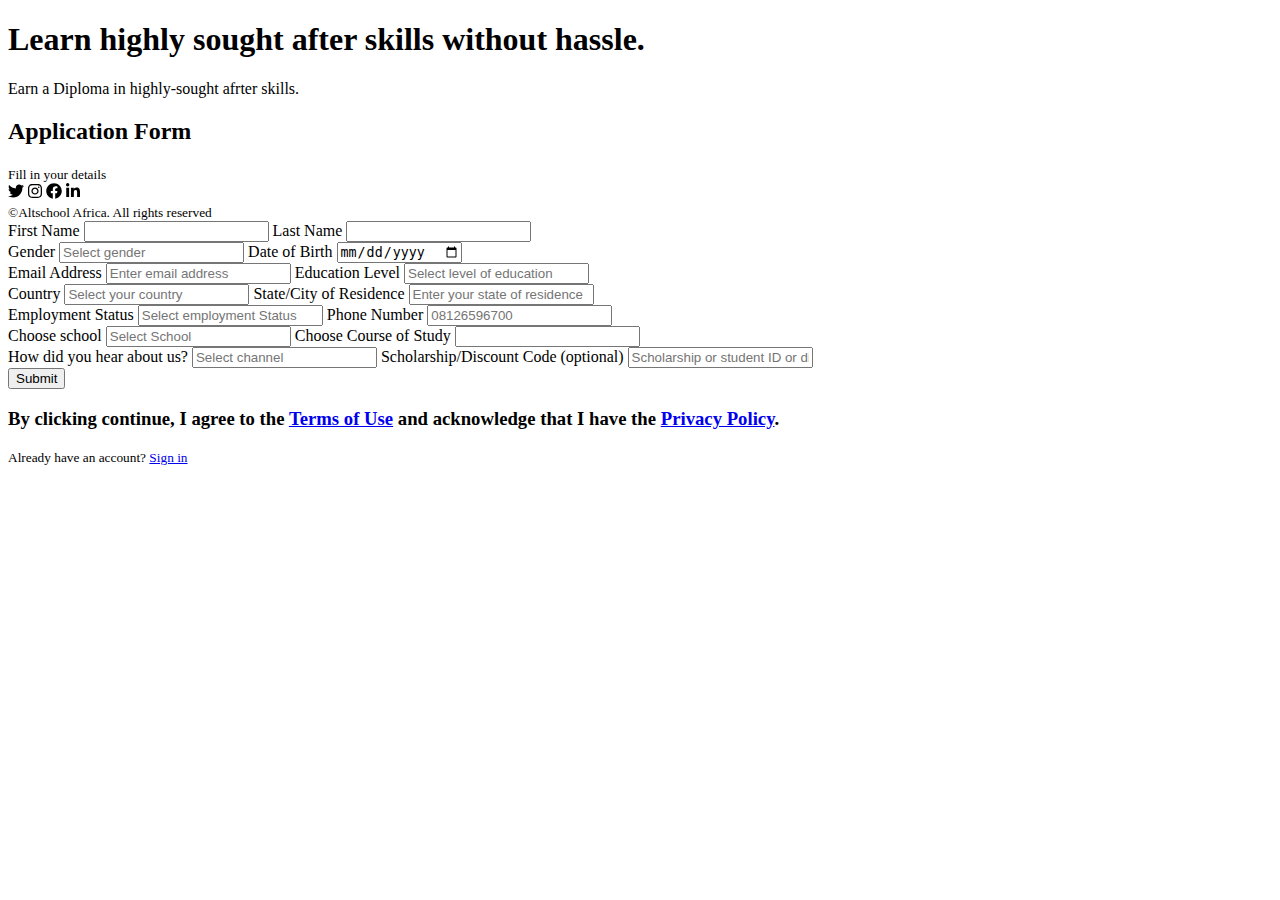
==== assignment 1/application-form.html @ 1657198e "2nd slack session" ====
<!DOCTYPE html>
<html lang="en">
  <head>
    <meta charset="UTF-8" />
    <meta name="viewport" content="width=device-width, initial-scale=1.0" />
    <title>AltSchool Application Form</title>
  </head>
  <body>
    <header>
      <h1>Learn highly sought after skills without hassle.</h1>
      <span>Earn a Diploma in highly-sought afrter skills.</span>
      <h2><span>Application Form</span></h2>
      <small>Fill in your details </small>
    </header>
    <footer>
      <section>
        <a href=""
          ><svg
            xmlns="http://www.w3.org/2000/svg"
            height="1em"
            viewBox="0 0 512 512"
          >
            <!--! Font Awesome Free 6.4.2 by @fontawesome - https://fontawesome.com License - https://fontawesome.com/license (Commercial License) Copyright 2023 Fonticons, Inc. -->
            <path
              d="M459.37 151.716c.325 4.548.325 9.097.325 13.645 0 138.72-105.583 298.558-298.558 298.558-59.452 0-114.68-17.219-161.137-47.106 8.447.974 16.568 1.299 25.34 1.299 49.055 0 94.213-16.568 130.274-44.832-46.132-.975-84.792-31.188-98.112-72.772 6.498.974 12.995 1.624 19.818 1.624 9.421 0 18.843-1.3 27.614-3.573-48.081-9.747-84.143-51.98-84.143-102.985v-1.299c13.969 7.797 30.214 12.67 47.431 13.319-28.264-18.843-46.781-51.005-46.781-87.391 0-19.492 5.197-37.36 14.294-52.954 51.655 63.675 129.3 105.258 216.365 109.807-1.624-7.797-2.599-15.918-2.599-24.04 0-57.828 46.782-104.934 104.934-104.934 30.213 0 57.502 12.67 76.67 33.137 23.715-4.548 46.456-13.32 66.599-25.34-7.798 24.366-24.366 44.833-46.132 57.827 21.117-2.273 41.584-8.122 60.426-16.243-14.292 20.791-32.161 39.308-52.628 54.253z"
            /></svg
        ></a>
        <a href=""
          ><svg
            xmlns="http://www.w3.org/2000/svg"
            height="1em"
            viewBox="0 0 448 512"
          >
            <!--! Font Awesome Free 6.4.2 by @fontawesome - https://fontawesome.com License - https://fontawesome.com/license (Commercial License) Copyright 2023 Fonticons, Inc. -->
            <path
              d="M224.1 141c-63.6 0-114.9 51.3-114.9 114.9s51.3 114.9 114.9 114.9S339 319.5 339 255.9 287.7 141 224.1 141zm0 189.6c-41.1 0-74.7-33.5-74.7-74.7s33.5-74.7 74.7-74.7 74.7 33.5 74.7 74.7-33.6 74.7-74.7 74.7zm146.4-194.3c0 14.9-12 26.8-26.8 26.8-14.9 0-26.8-12-26.8-26.8s12-26.8 26.8-26.8 26.8 12 26.8 26.8zm76.1 27.2c-1.7-35.9-9.9-67.7-36.2-93.9-26.2-26.2-58-34.4-93.9-36.2-37-2.1-147.9-2.1-184.9 0-35.8 1.7-67.6 9.9-93.9 36.1s-34.4 58-36.2 93.9c-2.1 37-2.1 147.9 0 184.9 1.7 35.9 9.9 67.7 36.2 93.9s58 34.4 93.9 36.2c37 2.1 147.9 2.1 184.9 0 35.9-1.7 67.7-9.9 93.9-36.2 26.2-26.2 34.4-58 36.2-93.9 2.1-37 2.1-147.8 0-184.8zM398.8 388c-7.8 19.6-22.9 34.7-42.6 42.6-29.5 11.7-99.5 9-132.1 9s-102.7 2.6-132.1-9c-19.6-7.8-34.7-22.9-42.6-42.6-11.7-29.5-9-99.5-9-132.1s-2.6-102.7 9-132.1c7.8-19.6 22.9-34.7 42.6-42.6 29.5-11.7 99.5-9 132.1-9s102.7-2.6 132.1 9c19.6 7.8 34.7 22.9 42.6 42.6 11.7 29.5 9 99.5 9 132.1s2.7 102.7-9 132.1z"
            /></svg
        ></a>
        <a href=""
          ><svg
            xmlns="http://www.w3.org/2000/svg"
            height="1em"
            viewBox="0 0 512 512"
          >
            <!--! Font Awesome Free 6.4.2 by @fontawesome - https://fontawesome.com License - https://fontawesome.com/license (Commercial License) Copyright 2023 Fonticons, Inc. -->
            <path
              d="M504 256C504 119 393 8 256 8S8 119 8 256c0 123.78 90.69 226.38 209.25 245V327.69h-63V256h63v-54.64c0-62.15 37-96.48 93.67-96.48 27.14 0 55.52 4.84 55.52 4.84v61h-31.28c-30.8 0-40.41 19.12-40.41 38.73V256h68.78l-11 71.69h-57.78V501C413.31 482.38 504 379.78 504 256z"
            /></svg
        ></a>
        <a href=""
          ><svg
            xmlns="http://www.w3.org/2000/svg"
            height="1em"
            viewBox="0 0 448 512"
          >
            <!--! Font Awesome Free 6.4.2 by @fontawesome - https://fontawesome.com License - https://fontawesome.com/license (Commercial License) Copyright 2023 Fonticons, Inc. -->
            <path
              d="M100.28 448H7.4V148.9h92.88zM53.79 108.1C24.09 108.1 0 83.5 0 53.8a53.79 53.79 0 0 1 107.58 0c0 29.7-24.1 54.3-53.79 54.3zM447.9 448h-92.68V302.4c0-34.7-.7-79.2-48.29-79.2-48.29 0-55.69 37.7-55.69 76.7V448h-92.78V148.9h89.08v40.8h1.3c12.4-23.5 42.69-48.3 87.88-48.3 94 0 111.28 61.9 111.28 142.3V448z"
            /></svg
        ></a>
      </section>
      <small>&copy;Altschool Africa. All rights reserved</small>
    </footer>
    <section>
      <form action="#" method="post">
        <label for="fName">First Name</label>
        <input type="text" id="fName" />
        <label for="lName">Last Name</label>
        <input type="text" id="lName" />
        <br />
        <label for="gender">Gender</label>
        <input
          type="text"
          id="gender"
          list="genderList"
          placeholder="Select gender"
        />
        <datalist id="genderList">
          <option value="Male">Male</option>
          <option value="Female">Female</option>
          <option value="Non-binary">Non-binary</option>
        </datalist>
        <label for="dob">Date of Birth</label>
        <input type="date" id="dob" />
        <br />
        <label for="email">Email Address</label>
        <input type="email" id="email" placeholder="Enter email address" />
        <label for="">Education Level</label>
        <input
          type="text"
          id="educationLevel"
          list="educationLevelList"
          placeholder="Select level of education"
        />
        <datalist id="educationLevelList">
          <option value="Bsc">Bsc</option>
          <option value="Msc">Msc</option>
          <option value="Diploma">Diploma</option>
          <option value="Doctorate(PhD)">Doctorate(PhD)</option>
          <option value="High School / Secondary School">
            High School / Secondary School
          </option>
          <option value="Undergraduate">Undergraduate</option>
          <option value="Junior /Middle School">Junior /Middle School</option>
          <option value="Postgraduate">Postgraduate</option>
        </datalist>
        <br />
        <label for="country">Country</label>
        <input
          type="text"
          id="country"
          list="countryList"
          placeholder="Select your country"
        />
        <datalist id="countryList">
          <option value="Afghanistan">Afghanistan</option>
          <option value="Åland Islands">Åland Islands</option>
          <option value="Albania">Albania</option>
          <option value="Algeria">Algeria</option>
          <option value="American Samoa">American Samoa</option>
          <option value="Andorra">Andorra</option>
          <option value="Angola">Angola</option>
          <option value="Anguilla">Anguilla</option>
          <option value="Antarctica">Antarctica</option>
          <option value="Antigua and Barbuda">Antigua and Barbuda</option>
          <option value="Argentina">Argentina</option>
          <option value="Armenia">Armenia</option>
          <option value="Aruba">Aruba</option>
          <option value="Australia">Australia</option>
          <option value="Austria">Austria</option>
          <option value="Azerbaijan">Azerbaijan</option>
          <option value="Bahamas">Bahamas</option>
          <option value="Bahrain">Bahrain</option>
          <option value="Bangladesh">Bangladesh</option>
          <option value="Barbados">Barbados</option>
          <option value="Belarus">Belarus</option>
          <option value="Belgium">Belgium</option>
          <option value="Belize">Belize</option>
          <option value="Benin">Benin</option>
          <option value="Bermuda">Bermuda</option>
          <option value="Bhutan">Bhutan</option>
          <option value="Bolivia">Bolivia</option>
          <option value="Bosnia and Herzegovina">Bosnia and Herzegovina</option>
          <option value="Botswana">Botswana</option>
          <option value="Bouvet Island">Bouvet Island</option>
          <option value="Brazil">Brazil</option>
          <option value="British Indian Ocean Territory">
            British Indian Ocean Territory
          </option>
          <option value="Brunei Darussalam">Brunei Darussalam</option>
          <option value="Bulgaria">Bulgaria</option>
          <option value="Burkina Faso">Burkina Faso</option>
          <option value="Burundi">Burundi</option>
          <option value="Cambodia">Cambodia</option>
          <option value="Cameroon">Cameroon</option>
          <option value="Canada">Canada</option>
          <option value="Cape Verde">Cape Verde</option>
          <option value="Cayman Islands">Cayman Islands</option>
          <option value="Central African Republic">
            Central African Republic
          </option>
          <option value="Chad">Chad</option>
          <option value="Chile">Chile</option>
          <option value="China">China</option>
          <option value="Christmas Island">Christmas Island</option>
          <option value="Cocos (Keeling) Islands">
            Cocos (Keeling) Islands
          </option>
          <option value="Colombia">Colombia</option>
          <option value="Comoros">Comoros</option>
          <option value="Congo">Congo</option>
          <option value="Congo, The Democratic Republic of The">
            Congo, The Democratic Republic of The
          </option>
          <option value="Cook Islands">Cook Islands</option>
          <option value="Costa Rica">Costa Rica</option>
          <option value="Cote D'ivoire">Cote D'ivoire</option>
          <option value="Croatia">Croatia</option>
          <option value="Cuba">Cuba</option>
          <option value="Cyprus">Cyprus</option>
          <option value="Czech Republic">Czech Republic</option>
          <option value="Denmark">Denmark</option>
          <option value="Djibouti">Djibouti</option>
          <option value="Dominica">Dominica</option>
          <option value="Dominican Republic">Dominican Republic</option>
          <option value="Ecuador">Ecuador</option>
          <option value="Egypt">Egypt</option>
          <option value="El Salvador">El Salvador</option>
          <option value="Equatorial Guinea">Equatorial Guinea</option>
          <option value="Eritrea">Eritrea</option>
          <option value="Estonia">Estonia</option>
          <option value="Ethiopia">Ethiopia</option>
          <option value="Falkland Islands (Malvinas)">
            Falkland Islands (Malvinas)
          </option>
          <option value="Faroe Islands">Faroe Islands</option>
          <option value="Fiji">Fiji</option>
          <option value="Finland">Finland</option>
          <option value="France">France</option>
          <option value="French Guiana">French Guiana</option>
          <option value="French Polynesia">French Polynesia</option>
          <option value="French Southern Territories">
            French Southern Territories
          </option>
          <option value="Gabon">Gabon</option>
          <option value="Gambia">Gambia</option>
          <option value="Georgia">Georgia</option>
          <option value="Germany">Germany</option>
          <option value="Ghana">Ghana</option>
          <option value="Gibraltar">Gibraltar</option>
          <option value="Greece">Greece</option>
          <option value="Greenland">Greenland</option>
          <option value="Grenada">Grenada</option>
          <option value="Guadeloupe">Guadeloupe</option>
          <option value="Guam">Guam</option>
          <option value="Guatemala">Guatemala</option>
          <option value="Guernsey">Guernsey</option>
          <option value="Guinea">Guinea</option>
          <option value="Guinea-bissau">Guinea-bissau</option>
          <option value="Guyana">Guyana</option>
          <option value="Haiti">Haiti</option>
          <option value="Heard Island and Mcdonald Islands">
            Heard Island and Mcdonald Islands
          </option>
          <option value="Holy See (Vatican City State)">
            Holy See (Vatican City State)
          </option>
          <option value="Honduras">Honduras</option>
          <option value="Hong Kong">Hong Kong</option>
          <option value="Hungary">Hungary</option>
          <option value="Iceland">Iceland</option>
          <option value="India">India</option>
          <option value="Indonesia">Indonesia</option>
          <option value="Iran, Islamic Republic of">
            Iran, Islamic Republic of
          </option>
          <option value="Iraq">Iraq</option>
          <option value="Ireland">Ireland</option>
          <option value="Isle of Man">Isle of Man</option>
          <option value="Israel">Israel</option>
          <option value="Italy">Italy</option>
          <option value="Jamaica">Jamaica</option>
          <option value="Japan">Japan</option>
          <option value="Jersey">Jersey</option>
          <option value="Jordan">Jordan</option>
          <option value="Kazakhstan">Kazakhstan</option>
          <option value="Kenya">Kenya</option>
          <option value="Kiribati">Kiribati</option>
          <option value="Korea, Democratic People's Republic of">
            Korea, Democratic People's Republic of
          </option>
          <option value="Korea, Republic of">Korea, Republic of</option>
          <option value="Kuwait">Kuwait</option>
          <option value="Kyrgyzstan">Kyrgyzstan</option>
          <option value="Lao People's Democratic Republic">
            Lao People's Democratic Republic
          </option>
          <option value="Latvia">Latvia</option>
          <option value="Lebanon">Lebanon</option>
          <option value="Lesotho">Lesotho</option>
          <option value="Liberia">Liberia</option>
          <option value="Libyan Arab Jamahiriya">Libyan Arab Jamahiriya</option>
          <option value="Liechtenstein">Liechtenstein</option>
          <option value="Lithuania">Lithuania</option>
          <option value="Luxembourg">Luxembourg</option>
          <option value="Macao">Macao</option>
          <option value="Macedonia, The Former Yugoslav Republic of">
            Macedonia, The Former Yugoslav Republic of
          </option>
          <option value="Madagascar">Madagascar</option>
          <option value="Malawi">Malawi</option>
          <option value="Malaysia">Malaysia</option>
          <option value="Maldives">Maldives</option>
          <option value="Mali">Mali</option>
          <option value="Malta">Malta</option>
          <option value="Marshall Islands">Marshall Islands</option>
          <option value="Martinique">Martinique</option>
          <option value="Mauritania">Mauritania</option>
          <option value="Mauritius">Mauritius</option>
          <option value="Mayotte">Mayotte</option>
          <option value="Mexico">Mexico</option>
          <option value="Micronesia, Federated States of">
            Micronesia, Federated States of
          </option>
          <option value="Moldova, Republic of">Moldova, Republic of</option>
          <option value="Monaco">Monaco</option>
          <option value="Mongolia">Mongolia</option>
          <option value="Montenegro">Montenegro</option>
          <option value="Montserrat">Montserrat</option>
          <option value="Morocco">Morocco</option>
          <option value="Mozambique">Mozambique</option>
          <option value="Myanmar">Myanmar</option>
          <option value="Namibia">Namibia</option>
          <option value="Nauru">Nauru</option>
          <option value="Nepal">Nepal</option>
          <option value="Netherlands">Netherlands</option>
          <option value="Netherlands Antilles">Netherlands Antilles</option>
          <option value="New Caledonia">New Caledonia</option>
          <option value="New Zealand">New Zealand</option>
          <option value="Nicaragua">Nicaragua</option>
          <option value="Niger">Niger</option>
          <option value="Nigeria">Nigeria</option>
          <option value="Niue">Niue</option>
          <option value="Norfolk Island">Norfolk Island</option>
          <option value="Northern Mariana Islands">
            Northern Mariana Islands
          </option>
          <option value="Norway">Norway</option>
          <option value="Oman">Oman</option>
          <option value="Pakistan">Pakistan</option>
          <option value="Palau">Palau</option>
          <option value="Palestinian Territory, Occupied">
            Palestinian Territory, Occupied
          </option>
          <option value="Panama">Panama</option>
          <option value="Papua New Guinea">Papua New Guinea</option>
          <option value="Paraguay">Paraguay</option>
          <option value="Peru">Peru</option>
          <option value="Philippines">Philippines</option>
          <option value="Pitcairn">Pitcairn</option>
          <option value="Poland">Poland</option>
          <option value="Portugal">Portugal</option>
          <option value="Puerto Rico">Puerto Rico</option>
          <option value="Qatar">Qatar</option>
          <option value="Reunion">Reunion</option>
          <option value="Romania">Romania</option>
          <option value="Russian Federation">Russian Federation</option>
          <option value="Rwanda">Rwanda</option>
          <option value="Saint Helena">Saint Helena</option>
          <option value="Saint Kitts and Nevis">Saint Kitts and Nevis</option>
          <option value="Saint Lucia">Saint Lucia</option>
          <option value="Saint Pierre and Miquelon">
            Saint Pierre and Miquelon
          </option>
          <option value="Saint Vincent and The Grenadines">
            Saint Vincent and The Grenadines
          </option>
          <option value="Samoa">Samoa</option>
          <option value="San Marino">San Marino</option>
          <option value="Sao Tome and Principe">Sao Tome and Principe</option>
          <option value="Saudi Arabia">Saudi Arabia</option>
          <option value="Senegal">Senegal</option>
          <option value="Serbia">Serbia</option>
          <option value="Seychelles">Seychelles</option>
          <option value="Sierra Leone">Sierra Leone</option>
          <option value="Singapore">Singapore</option>
          <option value="Slovakia">Slovakia</option>
          <option value="Slovenia">Slovenia</option>
          <option value="Solomon Islands">Solomon Islands</option>
          <option value="Somalia">Somalia</option>
          <option value="South Africa">South Africa</option>
          <option value="South Georgia and The South Sandwich Islands">
            South Georgia and The South Sandwich Islands
          </option>
          <option value="Spain">Spain</option>
          <option value="Sri Lanka">Sri Lanka</option>
          <option value="Sudan">Sudan</option>
          <option value="Suriname">Suriname</option>
          <option value="Svalbard and Jan Mayen">Svalbard and Jan Mayen</option>
          <option value="Swaziland">Swaziland</option>
          <option value="Sweden">Sweden</option>
          <option value="Switzerland">Switzerland</option>
          <option value="Syrian Arab Republic">Syrian Arab Republic</option>
          <option value="Taiwan">Taiwan</option>
          <option value="Tajikistan">Tajikistan</option>
          <option value="Tanzania, United Republic of">
            Tanzania, United Republic of
          </option>
          <option value="Thailand">Thailand</option>
          <option value="Timor-leste">Timor-leste</option>
          <option value="Togo">Togo</option>
          <option value="Tokelau">Tokelau</option>
          <option value="Tonga">Tonga</option>
          <option value="Trinidad and Tobago">Trinidad and Tobago</option>
          <option value="Tunisia">Tunisia</option>
          <option value="Turkey">Turkey</option>
          <option value="Turkmenistan">Turkmenistan</option>
          <option value="Turks and Caicos Islands">
            Turks and Caicos Islands
          </option>
          <option value="Tuvalu">Tuvalu</option>
          <option value="Uganda">Uganda</option>
          <option value="Ukraine">Ukraine</option>
          <option value="United Arab Emirates">United Arab Emirates</option>
          <option value="United Kingdom">United Kingdom</option>
          <option value="United States">United States</option>
          <option value="United States Minor Outlying Islands">
            United States Minor Outlying Islands
          </option>
          <option value="Uruguay">Uruguay</option>
          <option value="Uzbekistan">Uzbekistan</option>
          <option value="Vanuatu">Vanuatu</option>
          <option value="Venezuela">Venezuela</option>
          <option value="Viet Nam">Viet Nam</option>
          <option value="Virgin Islands, British">
            Virgin Islands, British
          </option>
          <option value="Virgin Islands, U.S.">Virgin Islands, U.S.</option>
          <option value="Wallis and Futuna">Wallis and Futuna</option>
          <option value="Western Sahara">Western Sahara</option>
          <option value="Yemen">Yemen</option>
          <option value="Zambia">Zambia</option>
          <option value="Zimbabwe">Zimbabwe</option>
        </datalist>
        <label for="residence">State/City of Residence</label>
        <input
          type="text"
          id="residence"
          placeholder="Enter your state of residence"
        />
        <br />
        <label for="employmentStatus">Employment Status</label>
        <input
          type="text"
          id="employmentStatus"
          list="employmentStatusList"
          placeholder="Select employment Status"
        />
        <datalist id="employmentStatusList">
          <option value="employed">employed</option>
          <option value="unemployed">unemployed</option>
          <option value="self-employed">self-employed</option>
        </datalist>
        <label for="phoneNumber">Phone Number</label>
        <input type="tel" id="phoneNumber" placeholder="08126596700" />
        <br />
        <label for="school">Choose school</label>
        <input
          type="text"
          id="school"
          list="schoolList"
          placeholder="Select School"
        />
        <datalist id="schoolList">
          <option value="School of Creative Economy">
            School of Creative Economy
          </option>
          <option value="School of Business">School of Business</option>
        </datalist>
        <label for="course">Choose Course of Study</label>
        <input type="text" id="course" list="courseList" />
        <datalist id="courseList">
          <option value=""></option>
        </datalist>
        <br />
        <label for="channel">How did you hear about us?</label>
        <input
          type="text"
          id="channel"
          list="channelList"
          placeholder="Select channel"
        />
        <datalist id="channelList">
          <option value="Twitter">Twitter</option>
          <option value="Facebook">Facebook</option>
          <option value="Linkedin">Linkedin</option>
          <option value="Youtube">Youtube</option>
          <option value="Friend">Friend</option>
          <option value="Whatsapp">Whatsapp</option>
          <option value="Instagram">Instagram</option>
          <option value="Bill Board">Bill Board</option>
          <option value="Others">Others</option>
        </datalist>
        <label for="">Scholarship/Discount Code (optional)</label>
        <input
          type="text"
          placeholder="Scholarship or student ID or discount codes"
        />
        <br />
        <input type="submit" value="Submit" />
      </form>
      <h3>
        By clicking continue, I agree to the <a href="#">Terms of Use</a> and
        acknowledge that I have the <a href="#">Privacy Policy</a>.
      </h3>
      <small>Already have an account? <a href="#">Sign in</a></small>
    </section>
  </body>
</html>
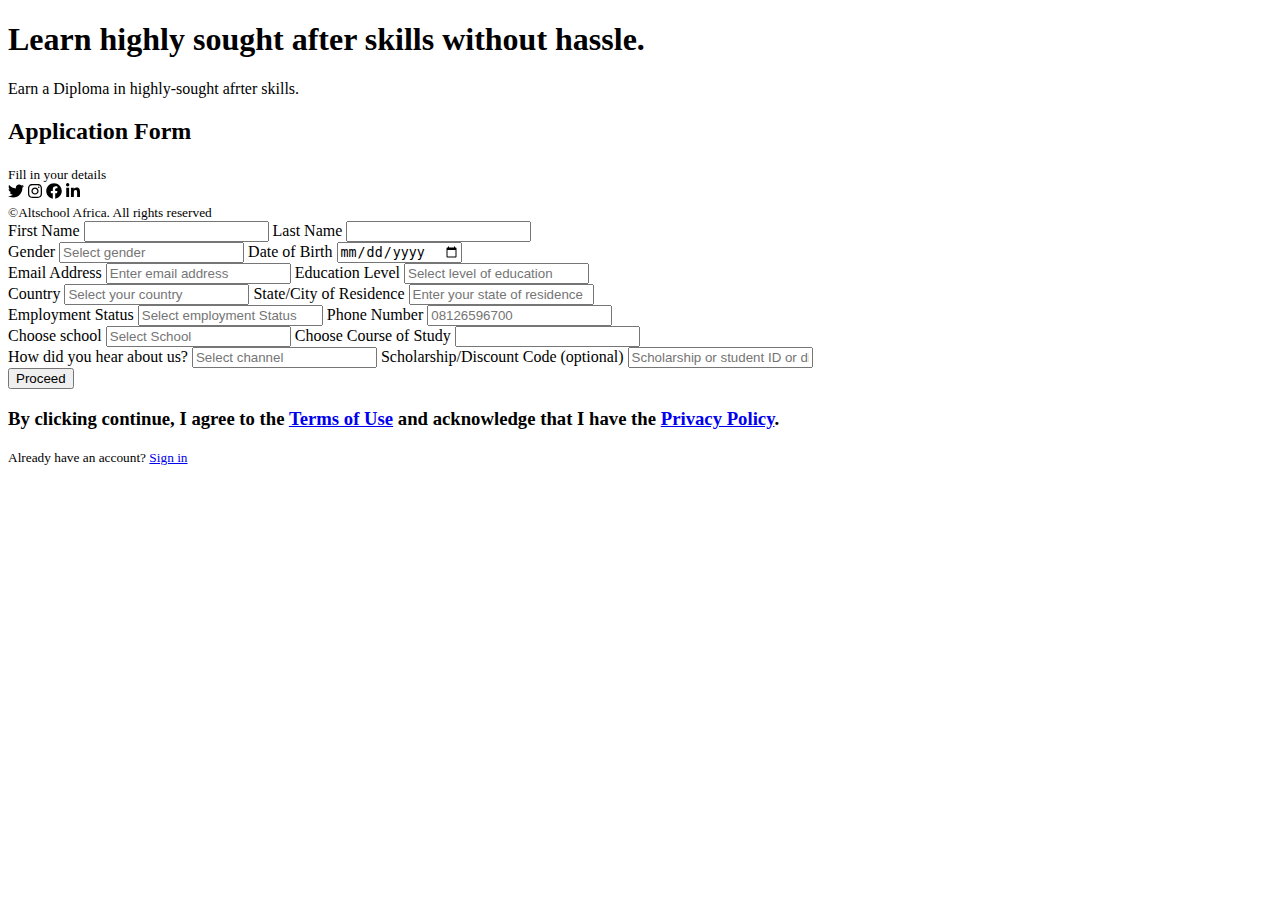
==== commit 9ab7a1b2: "enforce form validation" ====
--- a/assignment 1/application-form.html
+++ b/assignment 1/application-form.html
@@ -64,9 +64,9 @@
     <section>
       <form action="#" method="post">
         <label for="fName">First Name</label>
-        <input type="text" id="fName" />
+        <input type="text" id="fName" required />
         <label for="lName">Last Name</label>
-        <input type="text" id="lName" />
+        <input type="text" id="lName" required />
         <br />
         <label for="gender">Gender</label>
         <input
@@ -74,6 +74,7 @@
           id="gender"
           list="genderList"
           placeholder="Select gender"
+          required
         />
         <datalist id="genderList">
           <option value="Male">Male</option>
@@ -81,16 +82,22 @@
           <option value="Non-binary">Non-binary</option>
         </datalist>
         <label for="dob">Date of Birth</label>
-        <input type="date" id="dob" />
+        <input type="date" id="dob" required />
         <br />
         <label for="email">Email Address</label>
-        <input type="email" id="email" placeholder="Enter email address" />
+        <input
+          type="email"
+          id="email"
+          placeholder="Enter email address"
+          required
+        />
         <label for="">Education Level</label>
         <input
           type="text"
           id="educationLevel"
           list="educationLevelList"
           placeholder="Select level of education"
+          required
         />
         <datalist id="educationLevelList">
           <option value="Bsc">Bsc</option>
@@ -111,6 +118,7 @@
           id="country"
           list="countryList"
           placeholder="Select your country"
+          required
         />
         <datalist id="countryList">
           <option value="Afghanistan">Afghanistan</option>
@@ -407,6 +415,7 @@
           type="text"
           id="residence"
           placeholder="Enter your state of residence"
+          required
         />
         <br />
         <label for="employmentStatus">Employment Status</label>
@@ -415,6 +424,7 @@
           id="employmentStatus"
           list="employmentStatusList"
           placeholder="Select employment Status"
+          required
         />
         <datalist id="employmentStatusList">
           <option value="employed">employed</option>
@@ -422,7 +432,7 @@
           <option value="self-employed">self-employed</option>
         </datalist>
         <label for="phoneNumber">Phone Number</label>
-        <input type="tel" id="phoneNumber" placeholder="08126596700" />
+        <input type="tel" id="phoneNumber" placeholder="08126596700" required />
         <br />
         <label for="school">Choose school</label>
         <input
@@ -430,6 +440,7 @@
           id="school"
           list="schoolList"
           placeholder="Select School"
+          required
         />
         <datalist id="schoolList">
           <option value="School of Creative Economy">
@@ -438,7 +449,7 @@
           <option value="School of Business">School of Business</option>
         </datalist>
         <label for="course">Choose Course of Study</label>
-        <input type="text" id="course" list="courseList" />
+        <input type="text" id="course" list="courseList" required />
         <datalist id="courseList">
           <option value=""></option>
         </datalist>
@@ -449,6 +460,7 @@
           id="channel"
           list="channelList"
           placeholder="Select channel"
+          required
         />
         <datalist id="channelList">
           <option value="Twitter">Twitter</option>
@@ -467,7 +479,7 @@
           placeholder="Scholarship or student ID or discount codes"
         />
         <br />
-        <input type="submit" value="Submit" />
+        <input type="submit" value="Proceed" />
       </form>
       <h3>
         By clicking continue, I agree to the <a href="#">Terms of Use</a> and
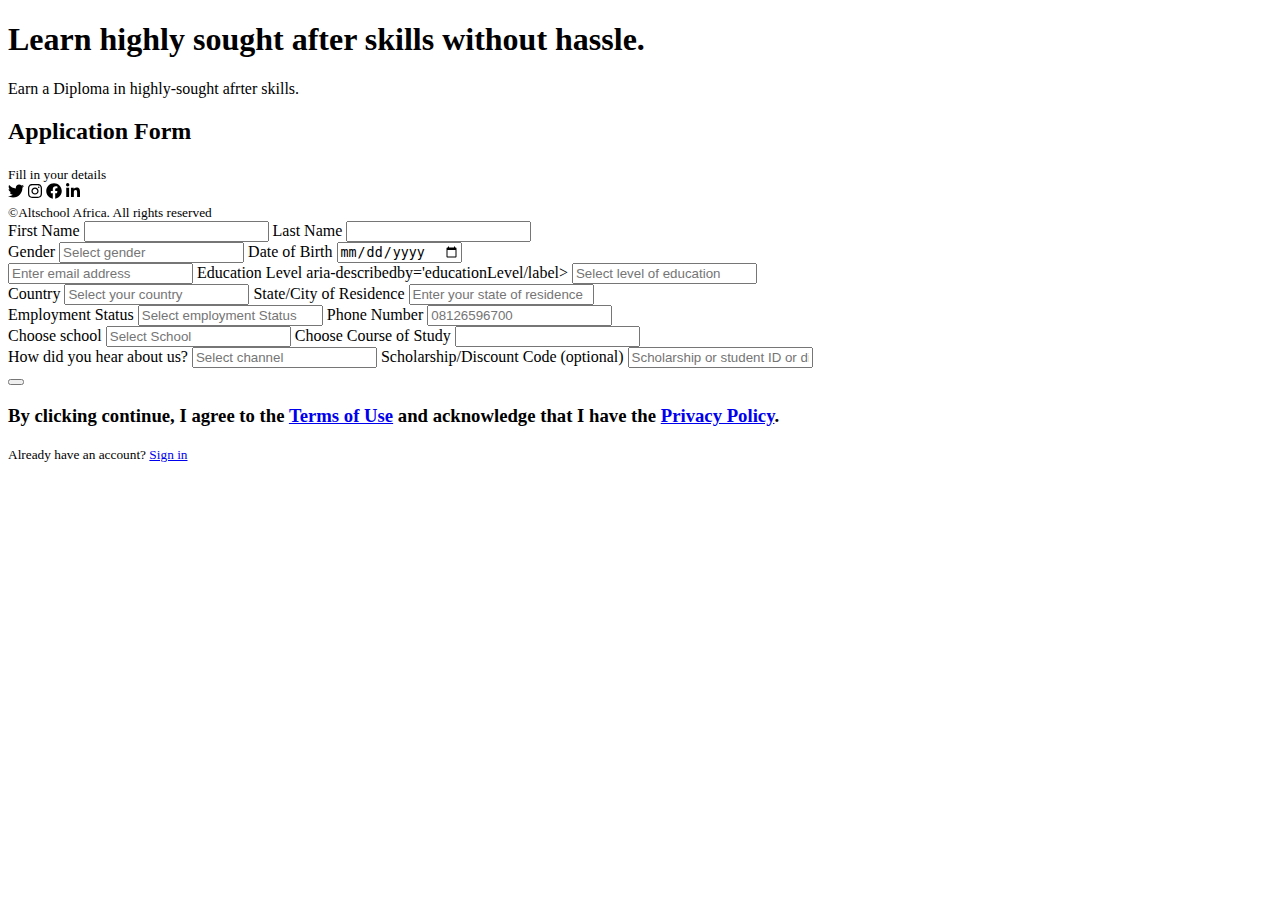
==== commit 3127eaba: "improve acessibility" ====
--- a/assignment 1/application-form.html
+++ b/assignment 1/application-form.html
@@ -14,44 +14,48 @@
     </header>
     <footer>
       <section>
-        <a href=""
+        <a href="" aria-label="link to twitter page"
           ><svg
             xmlns="http://www.w3.org/2000/svg"
             height="1em"
             viewBox="0 0 512 512"
+            alt="twitter logo"
           >
             <!--! Font Awesome Free 6.4.2 by @fontawesome - https://fontawesome.com License - https://fontawesome.com/license (Commercial License) Copyright 2023 Fonticons, Inc. -->
             <path
               d="M459.37 151.716c.325 4.548.325 9.097.325 13.645 0 138.72-105.583 298.558-298.558 298.558-59.452 0-114.68-17.219-161.137-47.106 8.447.974 16.568 1.299 25.34 1.299 49.055 0 94.213-16.568 130.274-44.832-46.132-.975-84.792-31.188-98.112-72.772 6.498.974 12.995 1.624 19.818 1.624 9.421 0 18.843-1.3 27.614-3.573-48.081-9.747-84.143-51.98-84.143-102.985v-1.299c13.969 7.797 30.214 12.67 47.431 13.319-28.264-18.843-46.781-51.005-46.781-87.391 0-19.492 5.197-37.36 14.294-52.954 51.655 63.675 129.3 105.258 216.365 109.807-1.624-7.797-2.599-15.918-2.599-24.04 0-57.828 46.782-104.934 104.934-104.934 30.213 0 57.502 12.67 76.67 33.137 23.715-4.548 46.456-13.32 66.599-25.34-7.798 24.366-24.366 44.833-46.132 57.827 21.117-2.273 41.584-8.122 60.426-16.243-14.292 20.791-32.161 39.308-52.628 54.253z"
             /></svg
         ></a>
-        <a href=""
+        <a href="" aria-label="link to instagram page"
           ><svg
             xmlns="http://www.w3.org/2000/svg"
             height="1em"
             viewBox="0 0 448 512"
+            alt="instagram logo"
           >
             <!--! Font Awesome Free 6.4.2 by @fontawesome - https://fontawesome.com License - https://fontawesome.com/license (Commercial License) Copyright 2023 Fonticons, Inc. -->
             <path
               d="M224.1 141c-63.6 0-114.9 51.3-114.9 114.9s51.3 114.9 114.9 114.9S339 319.5 339 255.9 287.7 141 224.1 141zm0 189.6c-41.1 0-74.7-33.5-74.7-74.7s33.5-74.7 74.7-74.7 74.7 33.5 74.7 74.7-33.6 74.7-74.7 74.7zm146.4-194.3c0 14.9-12 26.8-26.8 26.8-14.9 0-26.8-12-26.8-26.8s12-26.8 26.8-26.8 26.8 12 26.8 26.8zm76.1 27.2c-1.7-35.9-9.9-67.7-36.2-93.9-26.2-26.2-58-34.4-93.9-36.2-37-2.1-147.9-2.1-184.9 0-35.8 1.7-67.6 9.9-93.9 36.1s-34.4 58-36.2 93.9c-2.1 37-2.1 147.9 0 184.9 1.7 35.9 9.9 67.7 36.2 93.9s58 34.4 93.9 36.2c37 2.1 147.9 2.1 184.9 0 35.9-1.7 67.7-9.9 93.9-36.2 26.2-26.2 34.4-58 36.2-93.9 2.1-37 2.1-147.8 0-184.8zM398.8 388c-7.8 19.6-22.9 34.7-42.6 42.6-29.5 11.7-99.5 9-132.1 9s-102.7 2.6-132.1-9c-19.6-7.8-34.7-22.9-42.6-42.6-11.7-29.5-9-99.5-9-132.1s-2.6-102.7 9-132.1c7.8-19.6 22.9-34.7 42.6-42.6 29.5-11.7 99.5-9 132.1-9s102.7-2.6 132.1 9c19.6 7.8 34.7 22.9 42.6 42.6 11.7 29.5 9 99.5 9 132.1s2.7 102.7-9 132.1z"
             /></svg
         ></a>
-        <a href=""
+        <a href="" aria-label="link to facebook page"
           ><svg
             xmlns="http://www.w3.org/2000/svg"
             height="1em"
             viewBox="0 0 512 512"
+            alt="facebook logo"
           >
             <!--! Font Awesome Free 6.4.2 by @fontawesome - https://fontawesome.com License - https://fontawesome.com/license (Commercial License) Copyright 2023 Fonticons, Inc. -->
             <path
               d="M504 256C504 119 393 8 256 8S8 119 8 256c0 123.78 90.69 226.38 209.25 245V327.69h-63V256h63v-54.64c0-62.15 37-96.48 93.67-96.48 27.14 0 55.52 4.84 55.52 4.84v61h-31.28c-30.8 0-40.41 19.12-40.41 38.73V256h68.78l-11 71.69h-57.78V501C413.31 482.38 504 379.78 504 256z"
             /></svg
         ></a>
-        <a href=""
+        <a href="" aria-label="link to linkedin page"
           ><svg
             xmlns="http://www.w3.org/2000/svg"
             height="1em"
             viewBox="0 0 448 512"
+            alt="linkedin logo"
           >
             <!--! Font Awesome Free 6.4.2 by @fontawesome - https://fontawesome.com License - https://fontawesome.com/license (Commercial License) Copyright 2023 Fonticons, Inc. -->
             <path
@@ -62,18 +66,19 @@
       <small>&copy;Altschool Africa. All rights reserved</small>
     </footer>
     <section>
-      <form action="#" method="post">
-        <label for="fName">First Name</label>
-        <input type="text" id="fName" required />
-        <label for="lName">Last Name</label>
-        <input type="text" id="lName" required />
-        <br />
-        <label for="gender">Gender</label>
+      <form action="#" method="post" id="applicationForm">
+        <label for="fullName" aria-describedby="fullName">First Name</label>
+        <input type="text" id="fullName" form="applicationForm" required />
+        <label for="lastName" aria-describedby="lastName">Last Name</label>
+        <input type="text" id="lastName" form="applicationForm" required />
+        <br />
+        <label for="gender" aria-describedby="gender">Gender </label>
         <input
           type="text"
           id="gender"
           list="genderList"
           placeholder="Select gender"
+          form="applicationForm"
           required
         />
         <datalist id="genderList">
@@ -81,22 +86,24 @@
           <option value="Female">Female</option>
           <option value="Non-binary">Non-binary</option>
         </datalist>
-        <label for="dob">Date of Birth</label>
-        <input type="date" id="dob" required />
-        <br />
-        <label for="email">Email Address</label>
+        <label for="dateOfBirth" aria-describedby="dateOfBirth">Date of Birth</label>
+        <input type="date" id="dateOfBirth" form="applicationForm" required />
+        <br />
+        <label for="email" aria-describedby="email" Address </label>
         <input
           type="email"
           id="email"
           placeholder="Enter email address"
-          required
-        />
-        <label for="">Education Level</label>
+          form="applicationForm"
+          required
+        />
+        <label for="educationLevel">Education Level aria-describedby='educationLevel/label>
         <input
           type="text"
           id="educationLevel"
           list="educationLevelList"
           placeholder="Select level of education"
+          form="applicationForm"
           required
         />
         <datalist id="educationLevelList">
@@ -112,12 +119,13 @@
           <option value="Postgraduate">Postgraduate</option>
         </datalist>
         <br />
-        <label for="country">Country</label>
+        <label for="country" aria-describedby="country">Country</label>
         <input
           type="text"
           id="country"
           list="countryList"
           placeholder="Select your country"
+          form="applicationForm"
           required
         />
         <datalist id="countryList">
@@ -410,20 +418,22 @@
           <option value="Zambia">Zambia</option>
           <option value="Zimbabwe">Zimbabwe</option>
         </datalist>
-        <label for="residence">State/City of Residence</label>
-        <input
-          type="text"
-          id="residence"
+        <label for="residenceLocation" aria-describedby="residenceLocation">State/City of Residence</label>
+        <input
+          type="text"
+          id="residenceLocation"
           placeholder="Enter your state of residence"
-          required
-        />
-        <br />
-        <label for="employmentStatus">Employment Status</label>
+          form="applicationForm"
+          required
+        />
+        <br />
+        <label for="employmentStatus" aria-describedby="employmentStatus">Employment Status</label>
         <input
           type="text"
           id="employmentStatus"
           list="employmentStatusList"
           placeholder="Select employment Status"
+          form="applicationForm"
           required
         />
         <datalist id="employmentStatusList">
@@ -431,15 +441,24 @@
           <option value="unemployed">unemployed</option>
           <option value="self-employed">self-employed</option>
         </datalist>
-        <label for="phoneNumber">Phone Number</label>
-        <input type="tel" id="phoneNumber" placeholder="08126596700" required />
-        <br />
-        <label for="school">Choose school</label>
+        <label type="tel" for="phoneNumber" aria-describedby="phoneNumber"
+          >Phone Number</label
+        >
+        <input
+          type="tel"
+          id="phoneNumber"
+          placeholder="08126596700"
+          form="applicationForm"
+          required
+        />
+        <br />
+        <label for="school" aria-describedby="school">Choose school</label>
         <input
           type="text"
           id="school"
           list="schoolList"
           placeholder="Select School"
+          form="applicationForm"
           required
         />
         <datalist id="schoolList">
@@ -448,18 +467,29 @@
           </option>
           <option value="School of Business">School of Business</option>
         </datalist>
-        <label for="course">Choose Course of Study</label>
-        <input type="text" id="course" list="courseList" required />
+        <label for="course" aria-describedby="course"
+          >Choose Course of Study</label
+        >
+        <input
+          type="text"
+          id="course"
+          list="courseList"
+          form="applicationForm"
+          required
+        />
         <datalist id="courseList">
           <option value=""></option>
         </datalist>
         <br />
-        <label for="channel">How did you hear about us?</label>
+        <label for="channel" aria-describedby="channel"
+          >How did you hear about us?</label
+        >
         <input
           type="text"
           id="channel"
           list="channelList"
           placeholder="Select channel"
+          form="applicationForm"
           required
         />
         <datalist id="channelList">
@@ -473,13 +503,20 @@
           <option value="Bill Board">Bill Board</option>
           <option value="Others">Others</option>
         </datalist>
-        <label for="">Scholarship/Discount Code (optional)</label>
-        <input
-          type="text"
+        <label for="discountCode" aria-describedby="discountCode2"
+          >Scholarship/Discount Code (optional)</label
+        >
+        <input
+          type="text"
+          id="discountCode"
           placeholder="Scholarship or student ID or discount codes"
-        />
-        <br />
-        <input type="submit" value="Proceed" />
+          form="applicationForm"
+        />
+        <br />
+        <button
+          type="submit"
+          aria-label="submit button for application form"
+        ></button>
       </form>
       <h3>
         By clicking continue, I agree to the <a href="#">Terms of Use</a> and
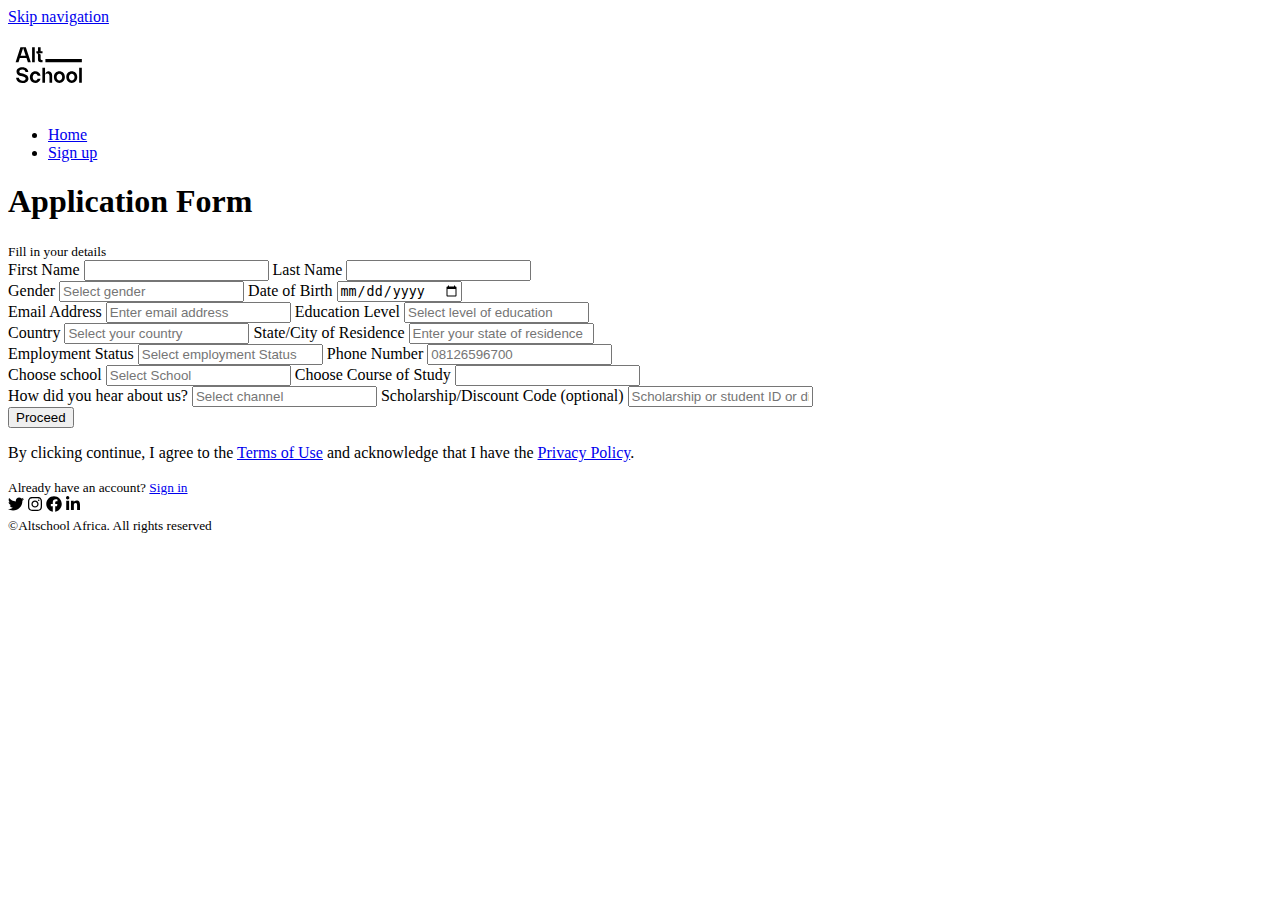
==== commit 7863b8f9: "minor changes to html structure" ====
--- a/assignment 1/application-form.html
+++ b/assignment 1/application-form.html
@@ -7,11 +7,493 @@
   </head>
   <body>
     <header>
-      <h1>Learn highly sought after skills without hassle.</h1>
-      <span>Earn a Diploma in highly-sought afrter skills.</span>
-      <h2><span>Application Form</span></h2>
+      <a href="#main-content">Skip navigation</a>
+      <nav>
+        <svg
+          width="80"
+          height="80"
+          fill="none"
+          xmlns="http://www.w3.org/2000/svg"
+        >
+          <path
+            d="M17.835 21.207h-5.413L7.61 36.222h2.9l1.332-4.124h6.66l1.396 4.124h2.9l-4.962-15.015Zm-5.22 8.506 2.514-7.755 2.578 7.755h-5.091Zm14.152 6.53V21.208h-2.664v15.037h2.663Zm5.871-11.084v-3.952h-2.663v3.952h-1.611v2.084h.257s1.354 0 1.354 1.482v4.79a2.718 2.718 0 0 0 2.728 2.729h1.826V33.88h-1.053a.853.853 0 0 1-.838-.838v-4.124c0-1.59-3.372-1.676-3.93-1.676h5.82v-2.084h-1.89ZM16.074 47.945s-2.879-.666-2.964-.687c-.967-.258-1.783-.73-1.783-1.719 0-1.074 1.31-1.955 2.964-1.955 2.02 0 3.158 1.246 3.158 2.47h2.814c0-2.62-2.04-4.833-5.972-4.833-3.33 0-5.778 1.783-5.778 4.34 0 2.642 1.675 3.91 4.124 4.468 0 0 2.9.666 2.964.687 1.117.28 2.041.838 2.041 1.934 0 1.353-1.675 2.212-3.437 2.062-2.384-.194-3.265-1.762-3.265-2.879H8.147c0 2.45 2.041 5.156 6.101 5.263 3.05.065 6.208-1.61 6.208-4.446 0-2.621-1.804-4.082-4.382-4.705Zm11.227 6.638c-1.697 0-2.599-1.611-2.599-3.459 0-1.869 1.117-3.458 2.578-3.458 1.16 0 2.083.86 2.406 2.04h2.878c-.472-2.77-2.685-4.403-5.306-4.403-2.943 0-5.499 2.578-5.348 6.165.128 3.351 2.534 5.456 5.413 5.456 2.685 0 4.683-1.782 5.198-4.21h-2.964c-.236.967-1.096 1.869-2.256 1.869Zm9.745-4.425v.064-.064Zm3.05-4.812c-1.632.129-3.029 1.826-3.05 4.812.021-1.483.687-2.556 2.212-2.556 1.676 0 2.213 1.245 2.213 2.62v6.466h2.685V49.32c0-2.578-2.127-4.124-4.06-3.974Zm-5.714-3.695v15.037h2.664V41.651h-2.664Zm17.004 3.652c-2.857 0-5.478 2.127-5.478 5.821 0 3.695 2.578 5.779 5.478 5.8 2.921-.021 5.5-2.126 5.5-5.8 0-3.694-2.643-5.821-5.5-5.821Zm0 9.259c-1.418 0-2.793-1.118-2.793-3.438 0-2.19 1.354-3.437 2.793-3.458 1.46.021 2.814 1.289 2.814 3.458 0 2.32-1.375 3.438-2.814 3.438Zm12.377-9.26c-2.857 0-5.478 2.128-5.478 5.822 0 3.695 2.578 5.779 5.478 5.8 2.922-.021 5.5-2.126 5.5-5.8 0-3.694-2.643-5.821-5.5-5.821Zm0 9.26c-1.418 0-2.792-1.118-2.792-3.438 0-2.19 1.353-3.437 2.792-3.458 1.46.021 2.814 1.289 2.814 3.458 0 2.32-1.375 3.438-2.814 3.438Zm10.057 2.126V41.651h-2.664v15.037h2.664ZM73.852 32.963H37.407v3.26h36.445v-3.26Z"
+            fill="#000"
+          ></path>
+        </svg>
+        <ul>
+          <li><a href="./about-me.html">Home</a></li>
+          <li><a href="./application-form.html">Sign up</a></li>
+        </ul>
+      </nav>
+    </header>
+    <main id="main-content">
+      <h1><span>Application Form</span></h1>
       <small>Fill in your details </small>
-    </header>
+      <form action="#" method="post" id="applicationForm">
+        <label for="fullName" aria-describedby="fullName">First Name</label>
+        <input type="text" id="fullName" form="applicationForm" required />
+        <label for="lastName" aria-describedby="lastName">Last Name</label>
+        <input type="text" id="lastName" form="applicationForm" required />
+        <br />
+        <label for="gender" aria-describedby="gender">Gender </label>
+        <input
+          type="text"
+          id="gender"
+          list="genderList"
+          placeholder="Select gender"
+          form="applicationForm"
+          required
+        />
+        <datalist id="genderList">
+          <option value="Male">Male</option>
+          <option value="Female">Female</option>
+          <option value="Non-binary">Non-binary</option>
+        </datalist>
+        <label for="dateOfBirth" aria-describedby="dateOfBirth"
+          >Date of Birth</label
+        >
+        <input type="date" id="dateOfBirth" form="applicationForm" required />
+        <br />
+        <label for="email" aria-describedby="email">Email Address </label>
+        <input
+          type="email"
+          id="email"
+          placeholder="Enter email address"
+          form="applicationForm"
+          required
+        />
+        <label for="educationLevel" aria-describedby="educationLevel"
+          >Education Level
+        </label>
+        <input
+          type="text"
+          id="educationLevel"
+          list="educationLevelList"
+          placeholder="Select level of education"
+          form="applicationForm"
+          required
+        />
+        <datalist id="educationLevelList">
+          <option value="Bsc">Bsc</option>
+          <option value="Msc">Msc</option>
+          <option value="Diploma">Diploma</option>
+          <option value="Doctorate(PhD)">Doctorate(PhD)</option>
+          <option value="High School / Secondary School">
+            High School / Secondary School
+          </option>
+          <option value="Undergraduate">Undergraduate</option>
+          <option value="Junior /Middle School">Junior /Middle School</option>
+          <option value="Postgraduate">Postgraduate</option>
+        </datalist>
+        <br />
+        <label for="country" aria-describedby="country">Country</label>
+        <input
+          type="text"
+          id="country"
+          list="countryList"
+          placeholder="Select your country"
+          form="applicationForm"
+          required
+        />
+        <datalist id="countryList">
+          <option value="Afghanistan">Afghanistan</option>
+          <option value="Åland Islands">Åland Islands</option>
+          <option value="Albania">Albania</option>
+          <option value="Algeria">Algeria</option>
+          <option value="American Samoa">American Samoa</option>
+          <option value="Andorra">Andorra</option>
+          <option value="Angola">Angola</option>
+          <option value="Anguilla">Anguilla</option>
+          <option value="Antarctica">Antarctica</option>
+          <option value="Antigua and Barbuda">Antigua and Barbuda</option>
+          <option value="Argentina">Argentina</option>
+          <option value="Armenia">Armenia</option>
+          <option value="Aruba">Aruba</option>
+          <option value="Australia">Australia</option>
+          <option value="Austria">Austria</option>
+          <option value="Azerbaijan">Azerbaijan</option>
+          <option value="Bahamas">Bahamas</option>
+          <option value="Bahrain">Bahrain</option>
+          <option value="Bangladesh">Bangladesh</option>
+          <option value="Barbados">Barbados</option>
+          <option value="Belarus">Belarus</option>
+          <option value="Belgium">Belgium</option>
+          <option value="Belize">Belize</option>
+          <option value="Benin">Benin</option>
+          <option value="Bermuda">Bermuda</option>
+          <option value="Bhutan">Bhutan</option>
+          <option value="Bolivia">Bolivia</option>
+          <option value="Bosnia and Herzegovina">Bosnia and Herzegovina</option>
+          <option value="Botswana">Botswana</option>
+          <option value="Bouvet Island">Bouvet Island</option>
+          <option value="Brazil">Brazil</option>
+          <option value="British Indian Ocean Territory">
+            British Indian Ocean Territory
+          </option>
+          <option value="Brunei Darussalam">Brunei Darussalam</option>
+          <option value="Bulgaria">Bulgaria</option>
+          <option value="Burkina Faso">Burkina Faso</option>
+          <option value="Burundi">Burundi</option>
+          <option value="Cambodia">Cambodia</option>
+          <option value="Cameroon">Cameroon</option>
+          <option value="Canada">Canada</option>
+          <option value="Cape Verde">Cape Verde</option>
+          <option value="Cayman Islands">Cayman Islands</option>
+          <option value="Central African Republic">
+            Central African Republic
+          </option>
+          <option value="Chad">Chad</option>
+          <option value="Chile">Chile</option>
+          <option value="China">China</option>
+          <option value="Christmas Island">Christmas Island</option>
+          <option value="Cocos (Keeling) Islands">
+            Cocos (Keeling) Islands
+          </option>
+          <option value="Colombia">Colombia</option>
+          <option value="Comoros">Comoros</option>
+          <option value="Congo">Congo</option>
+          <option value="Congo, The Democratic Republic of The">
+            Congo, The Democratic Republic of The
+          </option>
+          <option value="Cook Islands">Cook Islands</option>
+          <option value="Costa Rica">Costa Rica</option>
+          <option value="Cote D'ivoire">Cote D'ivoire</option>
+          <option value="Croatia">Croatia</option>
+          <option value="Cuba">Cuba</option>
+          <option value="Cyprus">Cyprus</option>
+          <option value="Czech Republic">Czech Republic</option>
+          <option value="Denmark">Denmark</option>
+          <option value="Djibouti">Djibouti</option>
+          <option value="Dominica">Dominica</option>
+          <option value="Dominican Republic">Dominican Republic</option>
+          <option value="Ecuador">Ecuador</option>
+          <option value="Egypt">Egypt</option>
+          <option value="El Salvador">El Salvador</option>
+          <option value="Equatorial Guinea">Equatorial Guinea</option>
+          <option value="Eritrea">Eritrea</option>
+          <option value="Estonia">Estonia</option>
+          <option value="Ethiopia">Ethiopia</option>
+          <option value="Falkland Islands (Malvinas)">
+            Falkland Islands (Malvinas)
+          </option>
+          <option value="Faroe Islands">Faroe Islands</option>
+          <option value="Fiji">Fiji</option>
+          <option value="Finland">Finland</option>
+          <option value="France">France</option>
+          <option value="French Guiana">French Guiana</option>
+          <option value="French Polynesia">French Polynesia</option>
+          <option value="French Southern Territories">
+            French Southern Territories
+          </option>
+          <option value="Gabon">Gabon</option>
+          <option value="Gambia">Gambia</option>
+          <option value="Georgia">Georgia</option>
+          <option value="Germany">Germany</option>
+          <option value="Ghana">Ghana</option>
+          <option value="Gibraltar">Gibraltar</option>
+          <option value="Greece">Greece</option>
+          <option value="Greenland">Greenland</option>
+          <option value="Grenada">Grenada</option>
+          <option value="Guadeloupe">Guadeloupe</option>
+          <option value="Guam">Guam</option>
+          <option value="Guatemala">Guatemala</option>
+          <option value="Guernsey">Guernsey</option>
+          <option value="Guinea">Guinea</option>
+          <option value="Guinea-bissau">Guinea-bissau</option>
+          <option value="Guyana">Guyana</option>
+          <option value="Haiti">Haiti</option>
+          <option value="Heard Island and Mcdonald Islands">
+            Heard Island and Mcdonald Islands
+          </option>
+          <option value="Holy See (Vatican City State)">
+            Holy See (Vatican City State)
+          </option>
+          <option value="Honduras">Honduras</option>
+          <option value="Hong Kong">Hong Kong</option>
+          <option value="Hungary">Hungary</option>
+          <option value="Iceland">Iceland</option>
+          <option value="India">India</option>
+          <option value="Indonesia">Indonesia</option>
+          <option value="Iran, Islamic Republic of">
+            Iran, Islamic Republic of
+          </option>
+          <option value="Iraq">Iraq</option>
+          <option value="Ireland">Ireland</option>
+          <option value="Isle of Man">Isle of Man</option>
+          <option value="Israel">Israel</option>
+          <option value="Italy">Italy</option>
+          <option value="Jamaica">Jamaica</option>
+          <option value="Japan">Japan</option>
+          <option value="Jersey">Jersey</option>
+          <option value="Jordan">Jordan</option>
+          <option value="Kazakhstan">Kazakhstan</option>
+          <option value="Kenya">Kenya</option>
+          <option value="Kiribati">Kiribati</option>
+          <option value="Korea, Democratic People's Republic of">
+            Korea, Democratic People's Republic of
+          </option>
+          <option value="Korea, Republic of">Korea, Republic of</option>
+          <option value="Kuwait">Kuwait</option>
+          <option value="Kyrgyzstan">Kyrgyzstan</option>
+          <option value="Lao People's Democratic Republic">
+            Lao People's Democratic Republic
+          </option>
+          <option value="Latvia">Latvia</option>
+          <option value="Lebanon">Lebanon</option>
+          <option value="Lesotho">Lesotho</option>
+          <option value="Liberia">Liberia</option>
+          <option value="Libyan Arab Jamahiriya">Libyan Arab Jamahiriya</option>
+          <option value="Liechtenstein">Liechtenstein</option>
+          <option value="Lithuania">Lithuania</option>
+          <option value="Luxembourg">Luxembourg</option>
+          <option value="Macao">Macao</option>
+          <option value="Macedonia, The Former Yugoslav Republic of">
+            Macedonia, The Former Yugoslav Republic of
+          </option>
+          <option value="Madagascar">Madagascar</option>
+          <option value="Malawi">Malawi</option>
+          <option value="Malaysia">Malaysia</option>
+          <option value="Maldives">Maldives</option>
+          <option value="Mali">Mali</option>
+          <option value="Malta">Malta</option>
+          <option value="Marshall Islands">Marshall Islands</option>
+          <option value="Martinique">Martinique</option>
+          <option value="Mauritania">Mauritania</option>
+          <option value="Mauritius">Mauritius</option>
+          <option value="Mayotte">Mayotte</option>
+          <option value="Mexico">Mexico</option>
+          <option value="Micronesia, Federated States of">
+            Micronesia, Federated States of
+          </option>
+          <option value="Moldova, Republic of">Moldova, Republic of</option>
+          <option value="Monaco">Monaco</option>
+          <option value="Mongolia">Mongolia</option>
+          <option value="Montenegro">Montenegro</option>
+          <option value="Montserrat">Montserrat</option>
+          <option value="Morocco">Morocco</option>
+          <option value="Mozambique">Mozambique</option>
+          <option value="Myanmar">Myanmar</option>
+          <option value="Namibia">Namibia</option>
+          <option value="Nauru">Nauru</option>
+          <option value="Nepal">Nepal</option>
+          <option value="Netherlands">Netherlands</option>
+          <option value="Netherlands Antilles">Netherlands Antilles</option>
+          <option value="New Caledonia">New Caledonia</option>
+          <option value="New Zealand">New Zealand</option>
+          <option value="Nicaragua">Nicaragua</option>
+          <option value="Niger">Niger</option>
+          <option value="Nigeria">Nigeria</option>
+          <option value="Niue">Niue</option>
+          <option value="Norfolk Island">Norfolk Island</option>
+          <option value="Northern Mariana Islands">
+            Northern Mariana Islands
+          </option>
+          <option value="Norway">Norway</option>
+          <option value="Oman">Oman</option>
+          <option value="Pakistan">Pakistan</option>
+          <option value="Palau">Palau</option>
+          <option value="Palestinian Territory, Occupied">
+            Palestinian Territory, Occupied
+          </option>
+          <option value="Panama">Panama</option>
+          <option value="Papua New Guinea">Papua New Guinea</option>
+          <option value="Paraguay">Paraguay</option>
+          <option value="Peru">Peru</option>
+          <option value="Philippines">Philippines</option>
+          <option value="Pitcairn">Pitcairn</option>
+          <option value="Poland">Poland</option>
+          <option value="Portugal">Portugal</option>
+          <option value="Puerto Rico">Puerto Rico</option>
+          <option value="Qatar">Qatar</option>
+          <option value="Reunion">Reunion</option>
+          <option value="Romania">Romania</option>
+          <option value="Russian Federation">Russian Federation</option>
+          <option value="Rwanda">Rwanda</option>
+          <option value="Saint Helena">Saint Helena</option>
+          <option value="Saint Kitts and Nevis">Saint Kitts and Nevis</option>
+          <option value="Saint Lucia">Saint Lucia</option>
+          <option value="Saint Pierre and Miquelon">
+            Saint Pierre and Miquelon
+          </option>
+          <option value="Saint Vincent and The Grenadines">
+            Saint Vincent and The Grenadines
+          </option>
+          <option value="Samoa">Samoa</option>
+          <option value="San Marino">San Marino</option>
+          <option value="Sao Tome and Principe">Sao Tome and Principe</option>
+          <option value="Saudi Arabia">Saudi Arabia</option>
+          <option value="Senegal">Senegal</option>
+          <option value="Serbia">Serbia</option>
+          <option value="Seychelles">Seychelles</option>
+          <option value="Sierra Leone">Sierra Leone</option>
+          <option value="Singapore">Singapore</option>
+          <option value="Slovakia">Slovakia</option>
+          <option value="Slovenia">Slovenia</option>
+          <option value="Solomon Islands">Solomon Islands</option>
+          <option value="Somalia">Somalia</option>
+          <option value="South Africa">South Africa</option>
+          <option value="South Georgia and The South Sandwich Islands">
+            South Georgia and The South Sandwich Islands
+          </option>
+          <option value="Spain">Spain</option>
+          <option value="Sri Lanka">Sri Lanka</option>
+          <option value="Sudan">Sudan</option>
+          <option value="Suriname">Suriname</option>
+          <option value="Svalbard and Jan Mayen">Svalbard and Jan Mayen</option>
+          <option value="Swaziland">Swaziland</option>
+          <option value="Sweden">Sweden</option>
+          <option value="Switzerland">Switzerland</option>
+          <option value="Syrian Arab Republic">Syrian Arab Republic</option>
+          <option value="Taiwan">Taiwan</option>
+          <option value="Tajikistan">Tajikistan</option>
+          <option value="Tanzania, United Republic of">
+            Tanzania, United Republic of
+          </option>
+          <option value="Thailand">Thailand</option>
+          <option value="Timor-leste">Timor-leste</option>
+          <option value="Togo">Togo</option>
+          <option value="Tokelau">Tokelau</option>
+          <option value="Tonga">Tonga</option>
+          <option value="Trinidad and Tobago">Trinidad and Tobago</option>
+          <option value="Tunisia">Tunisia</option>
+          <option value="Turkey">Turkey</option>
+          <option value="Turkmenistan">Turkmenistan</option>
+          <option value="Turks and Caicos Islands">
+            Turks and Caicos Islands
+          </option>
+          <option value="Tuvalu">Tuvalu</option>
+          <option value="Uganda">Uganda</option>
+          <option value="Ukraine">Ukraine</option>
+          <option value="United Arab Emirates">United Arab Emirates</option>
+          <option value="United Kingdom">United Kingdom</option>
+          <option value="United States">United States</option>
+          <option value="United States Minor Outlying Islands">
+            United States Minor Outlying Islands
+          </option>
+          <option value="Uruguay">Uruguay</option>
+          <option value="Uzbekistan">Uzbekistan</option>
+          <option value="Vanuatu">Vanuatu</option>
+          <option value="Venezuela">Venezuela</option>
+          <option value="Viet Nam">Viet Nam</option>
+          <option value="Virgin Islands, British">
+            Virgin Islands, British
+          </option>
+          <option value="Virgin Islands, U.S.">Virgin Islands, U.S.</option>
+          <option value="Wallis and Futuna">Wallis and Futuna</option>
+          <option value="Western Sahara">Western Sahara</option>
+          <option value="Yemen">Yemen</option>
+          <option value="Zambia">Zambia</option>
+          <option value="Zimbabwe">Zimbabwe</option>
+        </datalist>
+        <label for="residenceLocation" aria-describedby="residenceLocation"
+          >State/City of Residence</label
+        >
+        <input
+          type="text"
+          id="residenceLocation"
+          placeholder="Enter your state of residence"
+          form="applicationForm"
+          required
+        />
+        <br />
+        <label for="employmentStatus" aria-describedby="employmentStatus"
+          >Employment Status</label
+        >
+        <input
+          type="text"
+          id="employmentStatus"
+          list="employmentStatusList"
+          placeholder="Select employment Status"
+          form="applicationForm"
+          required
+        />
+        <datalist id="employmentStatusList">
+          <option value="employed">employed</option>
+          <option value="unemployed">unemployed</option>
+          <option value="self-employed">self-employed</option>
+        </datalist>
+        <label type="tel" for="phoneNumber" aria-describedby="phoneNumber"
+          >Phone Number</label
+        >
+        <input
+          type="tel"
+          id="phoneNumber"
+          placeholder="08126596700"
+          form="applicationForm"
+          required
+        />
+        <br />
+        <label for="school" aria-describedby="school">Choose school</label>
+        <input
+          type="text"
+          id="school"
+          list="schoolList"
+          placeholder="Select School"
+          form="applicationForm"
+          required
+        />
+        <datalist id="schoolList">
+          <option value="School of Creative Economy">
+            School of Creative Economy
+          </option>
+          <option value="School of Business">School of Business</option>
+        </datalist>
+        <label for="course" aria-describedby="course"
+          >Choose Course of Study</label
+        >
+        <input
+          type="text"
+          id="course"
+          list="courseList"
+          form="applicationForm"
+          required
+        />
+        <datalist id="courseList">
+          <option value=""></option>
+        </datalist>
+        <br />
+        <label for="channel" aria-describedby="channel"
+          >How did you hear about us?</label
+        >
+        <input
+          type="text"
+          id="channel"
+          list="channelList"
+          placeholder="Select channel"
+          form="applicationForm"
+          required
+        />
+        <datalist id="channelList">
+          <option value="Twitter">Twitter</option>
+          <option value="Facebook">Facebook</option>
+          <option value="Linkedin">Linkedin</option>
+          <option value="Youtube">Youtube</option>
+          <option value="Friend">Friend</option>
+          <option value="Whatsapp">Whatsapp</option>
+          <option value="Instagram">Instagram</option>
+          <option value="Bill Board">Bill Board</option>
+          <option value="Others">Others</option>
+        </datalist>
+        <label for="discountCode" aria-describedby="discountCode2"
+          >Scholarship/Discount Code (optional)</label
+        >
+        <input
+          type="text"
+          id="discountCode"
+          placeholder="Scholarship or student ID or discount codes"
+          form="applicationForm"
+        />
+        <br />
+        <button type="submit" aria-label="submit button for application form">
+          Proceed
+        </button>
+      </form>
+      <p>
+        By clicking continue, I agree to the <a href="#">Terms of Use</a> and
+        acknowledge that I have the <a href="#">Privacy Policy</a>.
+      </p>
+      <small>Already have an account? <a href="#">Sign in</a></small>
+    </main>
     <footer>
       <section>
         <a href="" aria-label="link to twitter page"
@@ -65,464 +547,5 @@
       </section>
       <small>&copy;Altschool Africa. All rights reserved</small>
     </footer>
-    <section>
-      <form action="#" method="post" id="applicationForm">
-        <label for="fullName" aria-describedby="fullName">First Name</label>
-        <input type="text" id="fullName" form="applicationForm" required />
-        <label for="lastName" aria-describedby="lastName">Last Name</label>
-        <input type="text" id="lastName" form="applicationForm" required />
-        <br />
-        <label for="gender" aria-describedby="gender">Gender </label>
-        <input
-          type="text"
-          id="gender"
-          list="genderList"
-          placeholder="Select gender"
-          form="applicationForm"
-          required
-        />
-        <datalist id="genderList">
-          <option value="Male">Male</option>
-          <option value="Female">Female</option>
-          <option value="Non-binary">Non-binary</option>
-        </datalist>
-        <label for="dateOfBirth" aria-describedby="dateOfBirth">Date of Birth</label>
-        <input type="date" id="dateOfBirth" form="applicationForm" required />
-        <br />
-        <label for="email" aria-describedby="email" Address </label>
-        <input
-          type="email"
-          id="email"
-          placeholder="Enter email address"
-          form="applicationForm"
-          required
-        />
-        <label for="educationLevel">Education Level aria-describedby='educationLevel/label>
-        <input
-          type="text"
-          id="educationLevel"
-          list="educationLevelList"
-          placeholder="Select level of education"
-          form="applicationForm"
-          required
-        />
-        <datalist id="educationLevelList">
-          <option value="Bsc">Bsc</option>
-          <option value="Msc">Msc</option>
-          <option value="Diploma">Diploma</option>
-          <option value="Doctorate(PhD)">Doctorate(PhD)</option>
-          <option value="High School / Secondary School">
-            High School / Secondary School
-          </option>
-          <option value="Undergraduate">Undergraduate</option>
-          <option value="Junior /Middle School">Junior /Middle School</option>
-          <option value="Postgraduate">Postgraduate</option>
-        </datalist>
-        <br />
-        <label for="country" aria-describedby="country">Country</label>
-        <input
-          type="text"
-          id="country"
-          list="countryList"
-          placeholder="Select your country"
-          form="applicationForm"
-          required
-        />
-        <datalist id="countryList">
-          <option value="Afghanistan">Afghanistan</option>
-          <option value="Åland Islands">Åland Islands</option>
-          <option value="Albania">Albania</option>
-          <option value="Algeria">Algeria</option>
-          <option value="American Samoa">American Samoa</option>
-          <option value="Andorra">Andorra</option>
-          <option value="Angola">Angola</option>
-          <option value="Anguilla">Anguilla</option>
-          <option value="Antarctica">Antarctica</option>
-          <option value="Antigua and Barbuda">Antigua and Barbuda</option>
-          <option value="Argentina">Argentina</option>
-          <option value="Armenia">Armenia</option>
-          <option value="Aruba">Aruba</option>
-          <option value="Australia">Australia</option>
-          <option value="Austria">Austria</option>
-          <option value="Azerbaijan">Azerbaijan</option>
-          <option value="Bahamas">Bahamas</option>
-          <option value="Bahrain">Bahrain</option>
-          <option value="Bangladesh">Bangladesh</option>
-          <option value="Barbados">Barbados</option>
-          <option value="Belarus">Belarus</option>
-          <option value="Belgium">Belgium</option>
-          <option value="Belize">Belize</option>
-          <option value="Benin">Benin</option>
-          <option value="Bermuda">Bermuda</option>
-          <option value="Bhutan">Bhutan</option>
-          <option value="Bolivia">Bolivia</option>
-          <option value="Bosnia and Herzegovina">Bosnia and Herzegovina</option>
-          <option value="Botswana">Botswana</option>
-          <option value="Bouvet Island">Bouvet Island</option>
-          <option value="Brazil">Brazil</option>
-          <option value="British Indian Ocean Territory">
-            British Indian Ocean Territory
-          </option>
-          <option value="Brunei Darussalam">Brunei Darussalam</option>
-          <option value="Bulgaria">Bulgaria</option>
-          <option value="Burkina Faso">Burkina Faso</option>
-          <option value="Burundi">Burundi</option>
-          <option value="Cambodia">Cambodia</option>
-          <option value="Cameroon">Cameroon</option>
-          <option value="Canada">Canada</option>
-          <option value="Cape Verde">Cape Verde</option>
-          <option value="Cayman Islands">Cayman Islands</option>
-          <option value="Central African Republic">
-            Central African Republic
-          </option>
-          <option value="Chad">Chad</option>
-          <option value="Chile">Chile</option>
-          <option value="China">China</option>
-          <option value="Christmas Island">Christmas Island</option>
-          <option value="Cocos (Keeling) Islands">
-            Cocos (Keeling) Islands
-          </option>
-          <option value="Colombia">Colombia</option>
-          <option value="Comoros">Comoros</option>
-          <option value="Congo">Congo</option>
-          <option value="Congo, The Democratic Republic of The">
-            Congo, The Democratic Republic of The
-          </option>
-          <option value="Cook Islands">Cook Islands</option>
-          <option value="Costa Rica">Costa Rica</option>
-          <option value="Cote D'ivoire">Cote D'ivoire</option>
-          <option value="Croatia">Croatia</option>
-          <option value="Cuba">Cuba</option>
-          <option value="Cyprus">Cyprus</option>
-          <option value="Czech Republic">Czech Republic</option>
-          <option value="Denmark">Denmark</option>
-          <option value="Djibouti">Djibouti</option>
-          <option value="Dominica">Dominica</option>
-          <option value="Dominican Republic">Dominican Republic</option>
-          <option value="Ecuador">Ecuador</option>
-          <option value="Egypt">Egypt</option>
-          <option value="El Salvador">El Salvador</option>
-          <option value="Equatorial Guinea">Equatorial Guinea</option>
-          <option value="Eritrea">Eritrea</option>
-          <option value="Estonia">Estonia</option>
-          <option value="Ethiopia">Ethiopia</option>
-          <option value="Falkland Islands (Malvinas)">
-            Falkland Islands (Malvinas)
-          </option>
-          <option value="Faroe Islands">Faroe Islands</option>
-          <option value="Fiji">Fiji</option>
-          <option value="Finland">Finland</option>
-          <option value="France">France</option>
-          <option value="French Guiana">French Guiana</option>
-          <option value="French Polynesia">French Polynesia</option>
-          <option value="French Southern Territories">
-            French Southern Territories
-          </option>
-          <option value="Gabon">Gabon</option>
-          <option value="Gambia">Gambia</option>
-          <option value="Georgia">Georgia</option>
-          <option value="Germany">Germany</option>
-          <option value="Ghana">Ghana</option>
-          <option value="Gibraltar">Gibraltar</option>
-          <option value="Greece">Greece</option>
-          <option value="Greenland">Greenland</option>
-          <option value="Grenada">Grenada</option>
-          <option value="Guadeloupe">Guadeloupe</option>
-          <option value="Guam">Guam</option>
-          <option value="Guatemala">Guatemala</option>
-          <option value="Guernsey">Guernsey</option>
-          <option value="Guinea">Guinea</option>
-          <option value="Guinea-bissau">Guinea-bissau</option>
-          <option value="Guyana">Guyana</option>
-          <option value="Haiti">Haiti</option>
-          <option value="Heard Island and Mcdonald Islands">
-            Heard Island and Mcdonald Islands
-          </option>
-          <option value="Holy See (Vatican City State)">
-            Holy See (Vatican City State)
-          </option>
-          <option value="Honduras">Honduras</option>
-          <option value="Hong Kong">Hong Kong</option>
-          <option value="Hungary">Hungary</option>
-          <option value="Iceland">Iceland</option>
-          <option value="India">India</option>
-          <option value="Indonesia">Indonesia</option>
-          <option value="Iran, Islamic Republic of">
-            Iran, Islamic Republic of
-          </option>
-          <option value="Iraq">Iraq</option>
-          <option value="Ireland">Ireland</option>
-          <option value="Isle of Man">Isle of Man</option>
-          <option value="Israel">Israel</option>
-          <option value="Italy">Italy</option>
-          <option value="Jamaica">Jamaica</option>
-          <option value="Japan">Japan</option>
-          <option value="Jersey">Jersey</option>
-          <option value="Jordan">Jordan</option>
-          <option value="Kazakhstan">Kazakhstan</option>
-          <option value="Kenya">Kenya</option>
-          <option value="Kiribati">Kiribati</option>
-          <option value="Korea, Democratic People's Republic of">
-            Korea, Democratic People's Republic of
-          </option>
-          <option value="Korea, Republic of">Korea, Republic of</option>
-          <option value="Kuwait">Kuwait</option>
-          <option value="Kyrgyzstan">Kyrgyzstan</option>
-          <option value="Lao People's Democratic Republic">
-            Lao People's Democratic Republic
-          </option>
-          <option value="Latvia">Latvia</option>
-          <option value="Lebanon">Lebanon</option>
-          <option value="Lesotho">Lesotho</option>
-          <option value="Liberia">Liberia</option>
-          <option value="Libyan Arab Jamahiriya">Libyan Arab Jamahiriya</option>
-          <option value="Liechtenstein">Liechtenstein</option>
-          <option value="Lithuania">Lithuania</option>
-          <option value="Luxembourg">Luxembourg</option>
-          <option value="Macao">Macao</option>
-          <option value="Macedonia, The Former Yugoslav Republic of">
-            Macedonia, The Former Yugoslav Republic of
-          </option>
-          <option value="Madagascar">Madagascar</option>
-          <option value="Malawi">Malawi</option>
-          <option value="Malaysia">Malaysia</option>
-          <option value="Maldives">Maldives</option>
-          <option value="Mali">Mali</option>
-          <option value="Malta">Malta</option>
-          <option value="Marshall Islands">Marshall Islands</option>
-          <option value="Martinique">Martinique</option>
-          <option value="Mauritania">Mauritania</option>
-          <option value="Mauritius">Mauritius</option>
-          <option value="Mayotte">Mayotte</option>
-          <option value="Mexico">Mexico</option>
-          <option value="Micronesia, Federated States of">
-            Micronesia, Federated States of
-          </option>
-          <option value="Moldova, Republic of">Moldova, Republic of</option>
-          <option value="Monaco">Monaco</option>
-          <option value="Mongolia">Mongolia</option>
-          <option value="Montenegro">Montenegro</option>
-          <option value="Montserrat">Montserrat</option>
-          <option value="Morocco">Morocco</option>
-          <option value="Mozambique">Mozambique</option>
-          <option value="Myanmar">Myanmar</option>
-          <option value="Namibia">Namibia</option>
-          <option value="Nauru">Nauru</option>
-          <option value="Nepal">Nepal</option>
-          <option value="Netherlands">Netherlands</option>
-          <option value="Netherlands Antilles">Netherlands Antilles</option>
-          <option value="New Caledonia">New Caledonia</option>
-          <option value="New Zealand">New Zealand</option>
-          <option value="Nicaragua">Nicaragua</option>
-          <option value="Niger">Niger</option>
-          <option value="Nigeria">Nigeria</option>
-          <option value="Niue">Niue</option>
-          <option value="Norfolk Island">Norfolk Island</option>
-          <option value="Northern Mariana Islands">
-            Northern Mariana Islands
-          </option>
-          <option value="Norway">Norway</option>
-          <option value="Oman">Oman</option>
-          <option value="Pakistan">Pakistan</option>
-          <option value="Palau">Palau</option>
-          <option value="Palestinian Territory, Occupied">
-            Palestinian Territory, Occupied
-          </option>
-          <option value="Panama">Panama</option>
-          <option value="Papua New Guinea">Papua New Guinea</option>
-          <option value="Paraguay">Paraguay</option>
-          <option value="Peru">Peru</option>
-          <option value="Philippines">Philippines</option>
-          <option value="Pitcairn">Pitcairn</option>
-          <option value="Poland">Poland</option>
-          <option value="Portugal">Portugal</option>
-          <option value="Puerto Rico">Puerto Rico</option>
-          <option value="Qatar">Qatar</option>
-          <option value="Reunion">Reunion</option>
-          <option value="Romania">Romania</option>
-          <option value="Russian Federation">Russian Federation</option>
-          <option value="Rwanda">Rwanda</option>
-          <option value="Saint Helena">Saint Helena</option>
-          <option value="Saint Kitts and Nevis">Saint Kitts and Nevis</option>
-          <option value="Saint Lucia">Saint Lucia</option>
-          <option value="Saint Pierre and Miquelon">
-            Saint Pierre and Miquelon
-          </option>
-          <option value="Saint Vincent and The Grenadines">
-            Saint Vincent and The Grenadines
-          </option>
-          <option value="Samoa">Samoa</option>
-          <option value="San Marino">San Marino</option>
-          <option value="Sao Tome and Principe">Sao Tome and Principe</option>
-          <option value="Saudi Arabia">Saudi Arabia</option>
-          <option value="Senegal">Senegal</option>
-          <option value="Serbia">Serbia</option>
-          <option value="Seychelles">Seychelles</option>
-          <option value="Sierra Leone">Sierra Leone</option>
-          <option value="Singapore">Singapore</option>
-          <option value="Slovakia">Slovakia</option>
-          <option value="Slovenia">Slovenia</option>
-          <option value="Solomon Islands">Solomon Islands</option>
-          <option value="Somalia">Somalia</option>
-          <option value="South Africa">South Africa</option>
-          <option value="South Georgia and The South Sandwich Islands">
-            South Georgia and The South Sandwich Islands
-          </option>
-          <option value="Spain">Spain</option>
-          <option value="Sri Lanka">Sri Lanka</option>
-          <option value="Sudan">Sudan</option>
-          <option value="Suriname">Suriname</option>
-          <option value="Svalbard and Jan Mayen">Svalbard and Jan Mayen</option>
-          <option value="Swaziland">Swaziland</option>
-          <option value="Sweden">Sweden</option>
-          <option value="Switzerland">Switzerland</option>
-          <option value="Syrian Arab Republic">Syrian Arab Republic</option>
-          <option value="Taiwan">Taiwan</option>
-          <option value="Tajikistan">Tajikistan</option>
-          <option value="Tanzania, United Republic of">
-            Tanzania, United Republic of
-          </option>
-          <option value="Thailand">Thailand</option>
-          <option value="Timor-leste">Timor-leste</option>
-          <option value="Togo">Togo</option>
-          <option value="Tokelau">Tokelau</option>
-          <option value="Tonga">Tonga</option>
-          <option value="Trinidad and Tobago">Trinidad and Tobago</option>
-          <option value="Tunisia">Tunisia</option>
-          <option value="Turkey">Turkey</option>
-          <option value="Turkmenistan">Turkmenistan</option>
-          <option value="Turks and Caicos Islands">
-            Turks and Caicos Islands
-          </option>
-          <option value="Tuvalu">Tuvalu</option>
-          <option value="Uganda">Uganda</option>
-          <option value="Ukraine">Ukraine</option>
-          <option value="United Arab Emirates">United Arab Emirates</option>
-          <option value="United Kingdom">United Kingdom</option>
-          <option value="United States">United States</option>
-          <option value="United States Minor Outlying Islands">
-            United States Minor Outlying Islands
-          </option>
-          <option value="Uruguay">Uruguay</option>
-          <option value="Uzbekistan">Uzbekistan</option>
-          <option value="Vanuatu">Vanuatu</option>
-          <option value="Venezuela">Venezuela</option>
-          <option value="Viet Nam">Viet Nam</option>
-          <option value="Virgin Islands, British">
-            Virgin Islands, British
-          </option>
-          <option value="Virgin Islands, U.S.">Virgin Islands, U.S.</option>
-          <option value="Wallis and Futuna">Wallis and Futuna</option>
-          <option value="Western Sahara">Western Sahara</option>
-          <option value="Yemen">Yemen</option>
-          <option value="Zambia">Zambia</option>
-          <option value="Zimbabwe">Zimbabwe</option>
-        </datalist>
-        <label for="residenceLocation" aria-describedby="residenceLocation">State/City of Residence</label>
-        <input
-          type="text"
-          id="residenceLocation"
-          placeholder="Enter your state of residence"
-          form="applicationForm"
-          required
-        />
-        <br />
-        <label for="employmentStatus" aria-describedby="employmentStatus">Employment Status</label>
-        <input
-          type="text"
-          id="employmentStatus"
-          list="employmentStatusList"
-          placeholder="Select employment Status"
-          form="applicationForm"
-          required
-        />
-        <datalist id="employmentStatusList">
-          <option value="employed">employed</option>
-          <option value="unemployed">unemployed</option>
-          <option value="self-employed">self-employed</option>
-        </datalist>
-        <label type="tel" for="phoneNumber" aria-describedby="phoneNumber"
-          >Phone Number</label
-        >
-        <input
-          type="tel"
-          id="phoneNumber"
-          placeholder="08126596700"
-          form="applicationForm"
-          required
-        />
-        <br />
-        <label for="school" aria-describedby="school">Choose school</label>
-        <input
-          type="text"
-          id="school"
-          list="schoolList"
-          placeholder="Select School"
-          form="applicationForm"
-          required
-        />
-        <datalist id="schoolList">
-          <option value="School of Creative Economy">
-            School of Creative Economy
-          </option>
-          <option value="School of Business">School of Business</option>
-        </datalist>
-        <label for="course" aria-describedby="course"
-          >Choose Course of Study</label
-        >
-        <input
-          type="text"
-          id="course"
-          list="courseList"
-          form="applicationForm"
-          required
-        />
-        <datalist id="courseList">
-          <option value=""></option>
-        </datalist>
-        <br />
-        <label for="channel" aria-describedby="channel"
-          >How did you hear about us?</label
-        >
-        <input
-          type="text"
-          id="channel"
-          list="channelList"
-          placeholder="Select channel"
-          form="applicationForm"
-          required
-        />
-        <datalist id="channelList">
-          <option value="Twitter">Twitter</option>
-          <option value="Facebook">Facebook</option>
-          <option value="Linkedin">Linkedin</option>
-          <option value="Youtube">Youtube</option>
-          <option value="Friend">Friend</option>
-          <option value="Whatsapp">Whatsapp</option>
-          <option value="Instagram">Instagram</option>
-          <option value="Bill Board">Bill Board</option>
-          <option value="Others">Others</option>
-        </datalist>
-        <label for="discountCode" aria-describedby="discountCode2"
-          >Scholarship/Discount Code (optional)</label
-        >
-        <input
-          type="text"
-          id="discountCode"
-          placeholder="Scholarship or student ID or discount codes"
-          form="applicationForm"
-        />
-        <br />
-        <button
-          type="submit"
-          aria-label="submit button for application form"
-        ></button>
-      </form>
-      <h3>
-        By clicking continue, I agree to the <a href="#">Terms of Use</a> and
-        acknowledge that I have the <a href="#">Privacy Policy</a>.
-      </h3>
-      <small>Already have an account? <a href="#">Sign in</a></small>
-    </section>
   </body>
 </html>
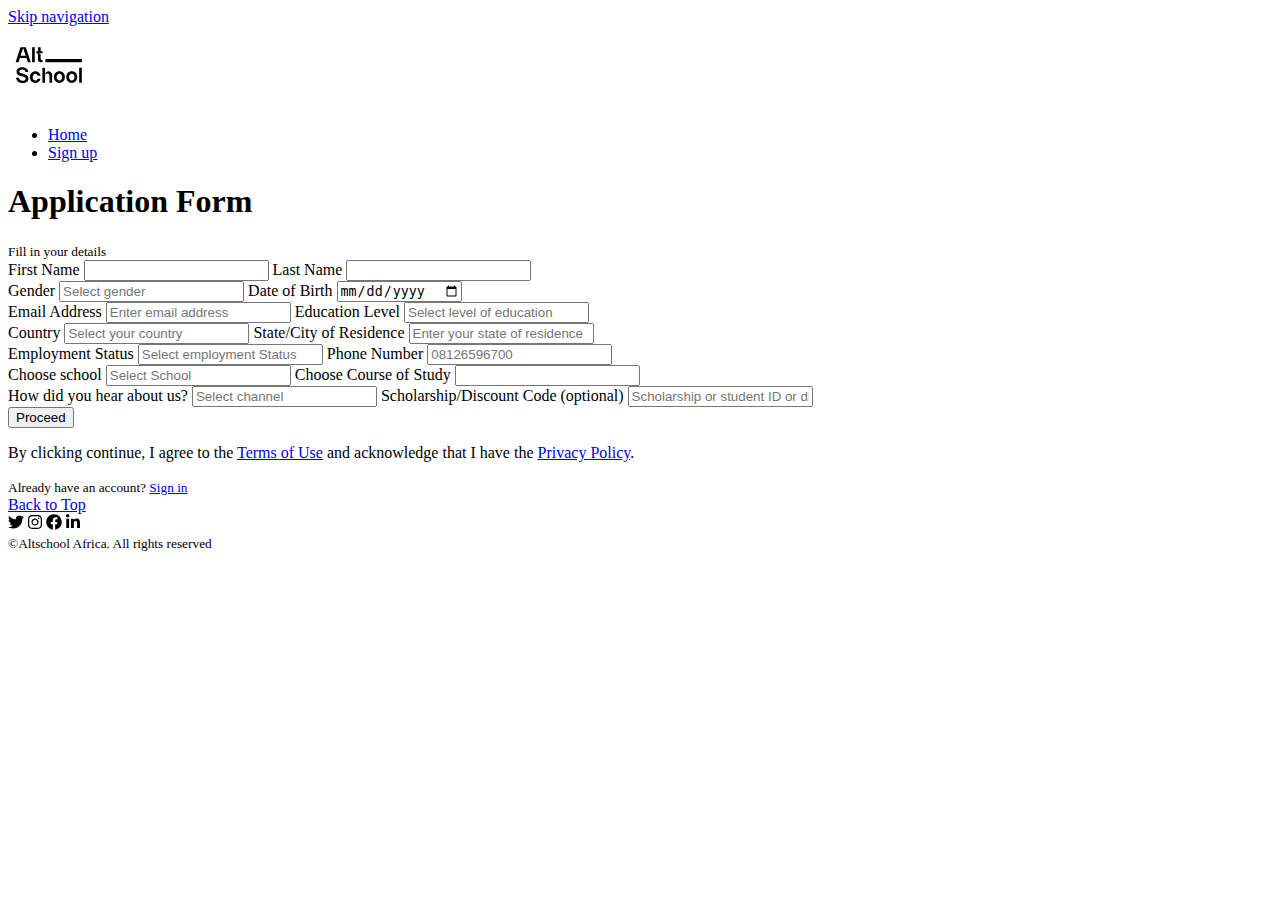
==== commit a4b46844: "minor correction" ====
--- a/assignment 1/application-form.html
+++ b/assignment 1/application-form.html
@@ -446,6 +446,7 @@
           id="course"
           list="courseList"
           form="applicationForm"
+          autocomplete="off"
           required
         />
         <datalist id="courseList">
@@ -495,6 +496,7 @@
       <small>Already have an account? <a href="#">Sign in</a></small>
     </main>
     <footer>
+      <a href="#top">Back to Top</a>
       <section>
         <a href="" aria-label="link to twitter page"
           ><svg
